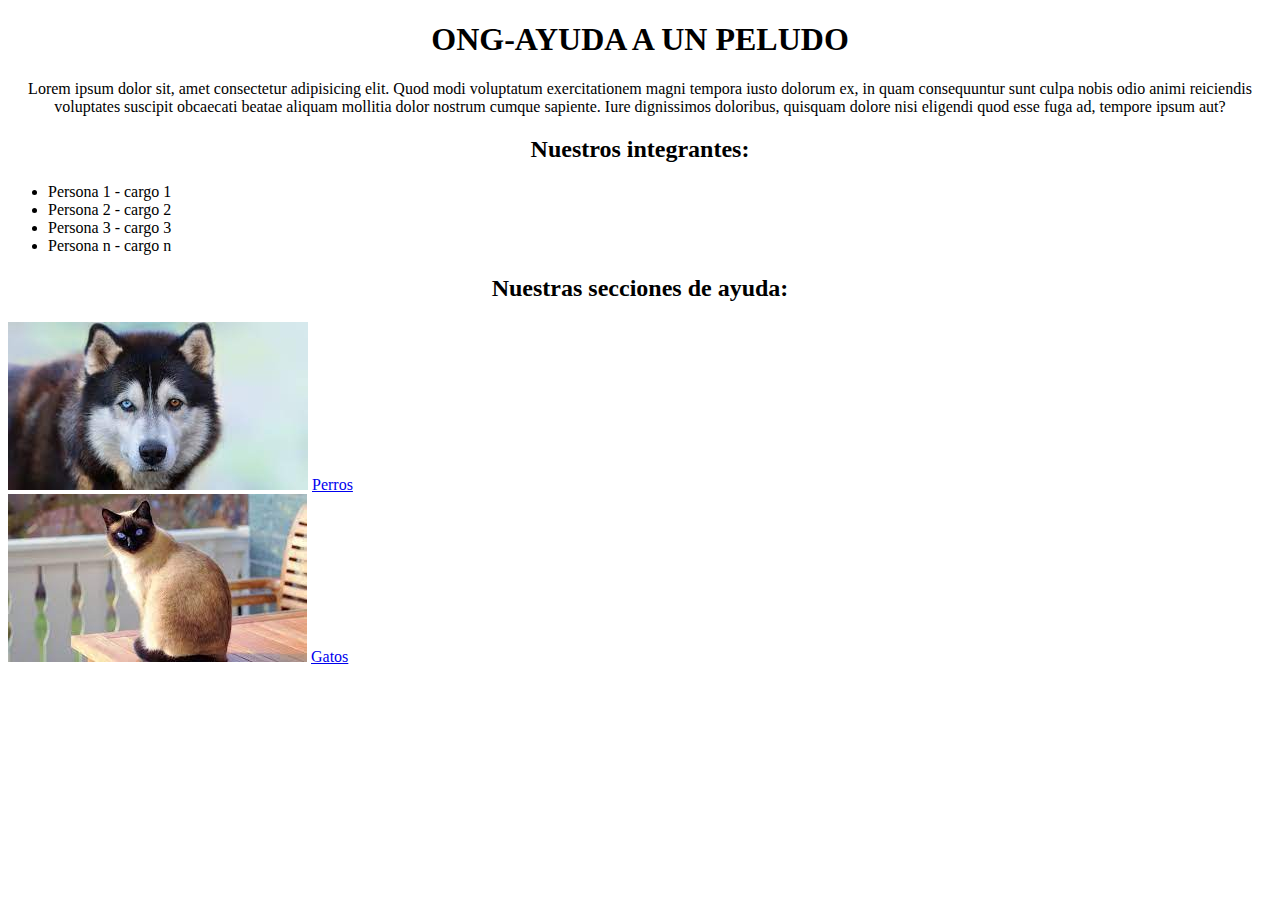
==== index.html @ 38c3a394 "primer commit de mi proyecto web" ====
<!DOCTYPE html>
<html lang="en">
<head>
    <meta charset="UTF-8">
    <meta name="viewport" content="width=device-width, initial-scale=1.0">
    <title>Ayuda a un peludo</title>
</head>
<body>
    <h1 style="text-align: center;">ONG-AYUDA A UN PELUDO</h1>

    <p style="text-align: center;">Lorem ipsum dolor sit, amet consectetur adipisicing elit. Quod modi voluptatum exercitationem magni tempora iusto dolorum ex, in quam consequuntur sunt culpa nobis odio animi reiciendis voluptates suscipit obcaecati beatae aliquam mollitia dolor nostrum cumque sapiente. Iure dignissimos doloribus, quisquam dolore nisi eligendi quod esse fuga ad, tempore ipsum aut?</p>
    
    <h2 style="text-align: center;">Nuestros integrantes:</h2>

    <ul>
        <li>Persona 1 - cargo 1</li>
        <li>Persona 2 - cargo 2</li>
        <li>Persona 3 - cargo 3</li>
        <li>Persona n - cargo n</li>
    </ul>
    <h2 style="text-align: center;">Nuestras secciones de ayuda:</h2>
    <img src="[data-uri]" alt="Perro1">
    <a href="Perros.html">Perros</a><br>
    <img src="[data-uri]" alt="Gato1">
    <a href="Gatos.html">Gatos</a>
</body>
</html>
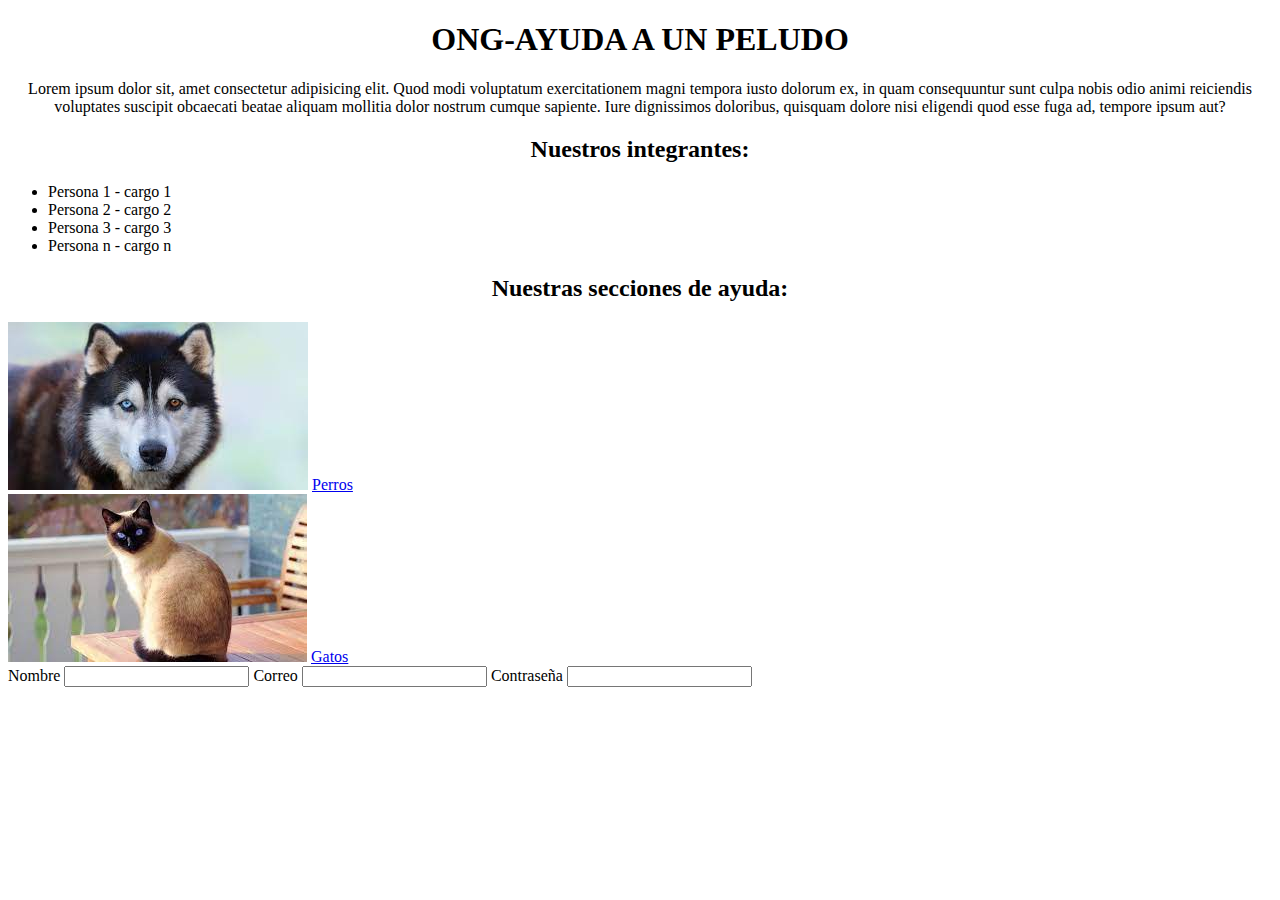
==== commit e7bfafc1: "se creo un formulario de usuario, correo y contraseña" ====
--- a/index.html
+++ b/index.html
@@ -24,5 +24,14 @@
     <a href="Perros.html">Perros</a><br>
     <img src="[data-uri]" alt="Gato1">
     <a href="Gatos.html">Gatos</a>
+
+    <form action="">
+        <label for="">Nombre</label>
+        <input type="text">
+        <label for="">Correo</label>
+        <input type="email">
+        <label for="">Contraseña</label>
+        <input type="password">
+    </form>
 </body>
 </html>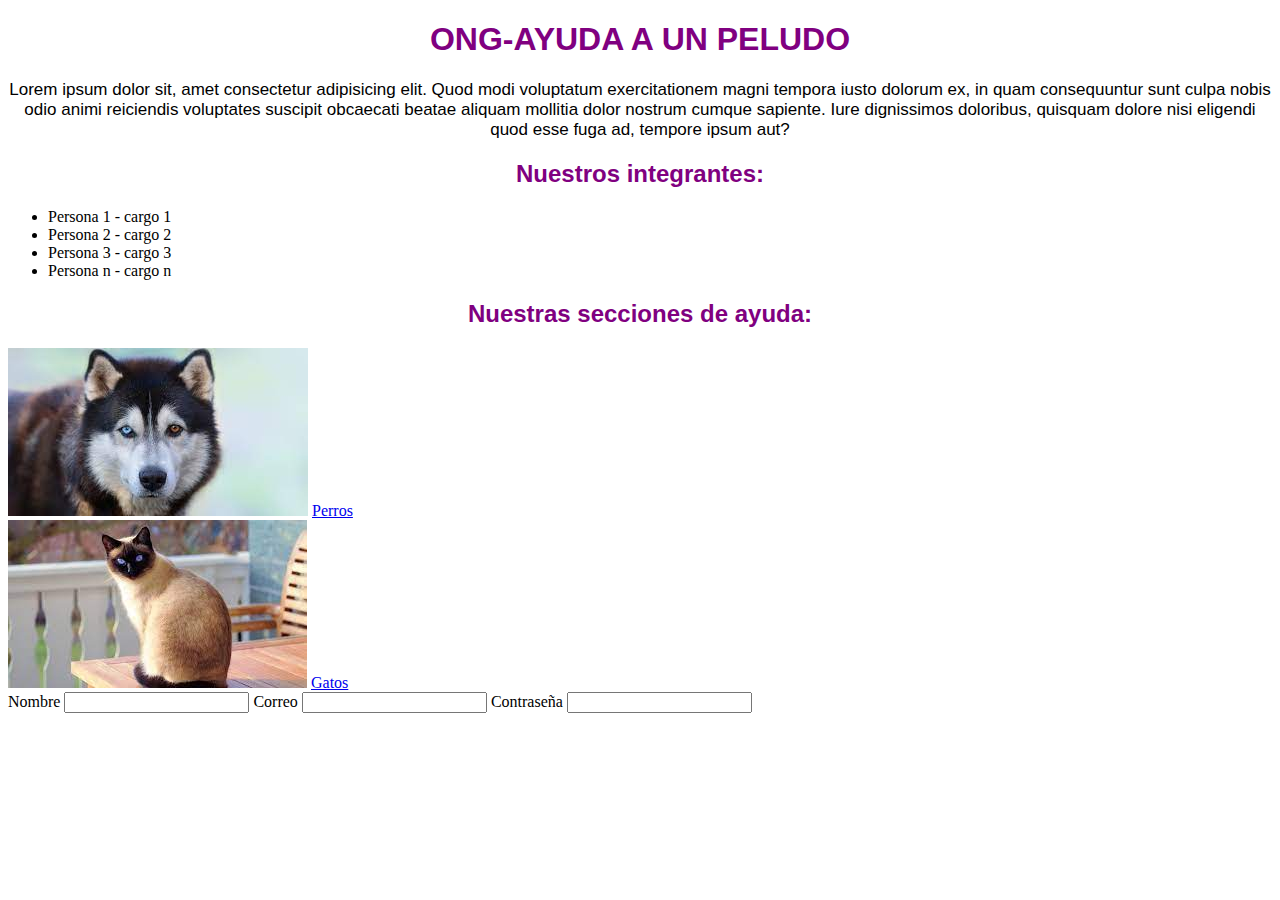
==== commit 9567413e: "estilos de letras" ====
--- a/index.html
+++ b/index.html
@@ -4,22 +4,23 @@
 <head>
     <meta charset="UTF-8">
     <meta name="viewport" content="width=device-width, initial-scale=1.0">
+    <link rel="stylesheet" href="estilo.css">
     <title>Ayuda a un peludo</title>
 </head>
 <body>
-    <h1 style="text-align: center;">ONG-AYUDA A UN PELUDO</h1>
+    <h1 class="titulos">ONG-AYUDA A UN PELUDO</h1>
 
     <p style="text-align: center;">Lorem ipsum dolor sit, amet consectetur adipisicing elit. Quod modi voluptatum exercitationem magni tempora iusto dolorum ex, in quam consequuntur sunt culpa nobis odio animi reiciendis voluptates suscipit obcaecati beatae aliquam mollitia dolor nostrum cumque sapiente. Iure dignissimos doloribus, quisquam dolore nisi eligendi quod esse fuga ad, tempore ipsum aut?</p>
     
-    <h2 style="text-align: center;">Nuestros integrantes:</h2>
-
+    <h2 class="titulos">Nuestros integrantes:</h2>
     <ul>
         <li>Persona 1 - cargo 1</li>
         <li>Persona 2 - cargo 2</li>
         <li>Persona 3 - cargo 3</li>
         <li>Persona n - cargo n</li>
     </ul>
-    <h2 style="text-align: center;">Nuestras secciones de ayuda:</h2>
+    <h2 class="titulos">Nuestras secciones de ayuda:</h2>
+    
     <img src="[data-uri]" alt="Perro1">
     <a href="Perros.html">Perros</a><br>
     <img src="[data-uri]" alt="Gato1">
--- a/estilo.css
+++ b/estilo.css
@@ -0,0 +1,10 @@
+.titulos{
+    text-align: center;
+    color: purple;
+    font-family: 'Franklin Gothic Medium', 'Arial Narrow', Arial, sans-serif;
+}
+
+p{
+    font-family: 'Franklin Gothic Medium', 'Arial Narrow', Arial, sans-serif;
+    font-size: 17px;
+}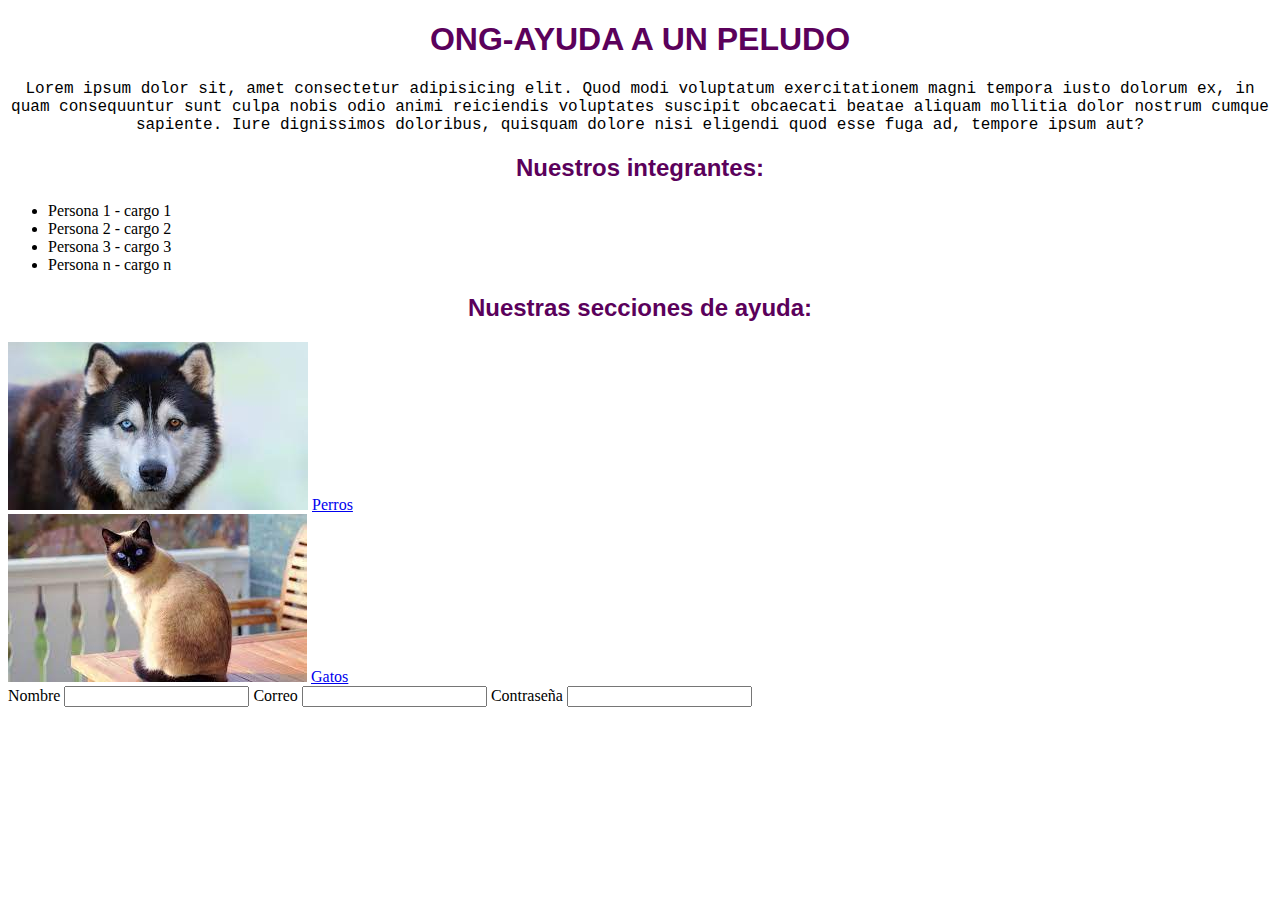
==== commit 74f5cf3d: "cambio en body" ====
--- a/index.html
+++ b/index.html
@@ -1,4 +1,3 @@
-
 <!DOCTYPE html>
 <html lang="en">
 <head>
--- a/estilo.css
+++ b/estilo.css
@@ -1,10 +1,15 @@
 .titulos{
     text-align: center;
-    color: purple;
+    color: hsl(300, 98%, 18%);
     font-family: 'Franklin Gothic Medium', 'Arial Narrow', Arial, sans-serif;
 }
 
 p{
-    font-family: 'Franklin Gothic Medium', 'Arial Narrow', Arial, sans-serif;
-    font-size: 17px;
+    text-align: center;
+    font-family: 'Courier New', Courier, monospace;
+    color: black;
+}
+
+body {
+    
 }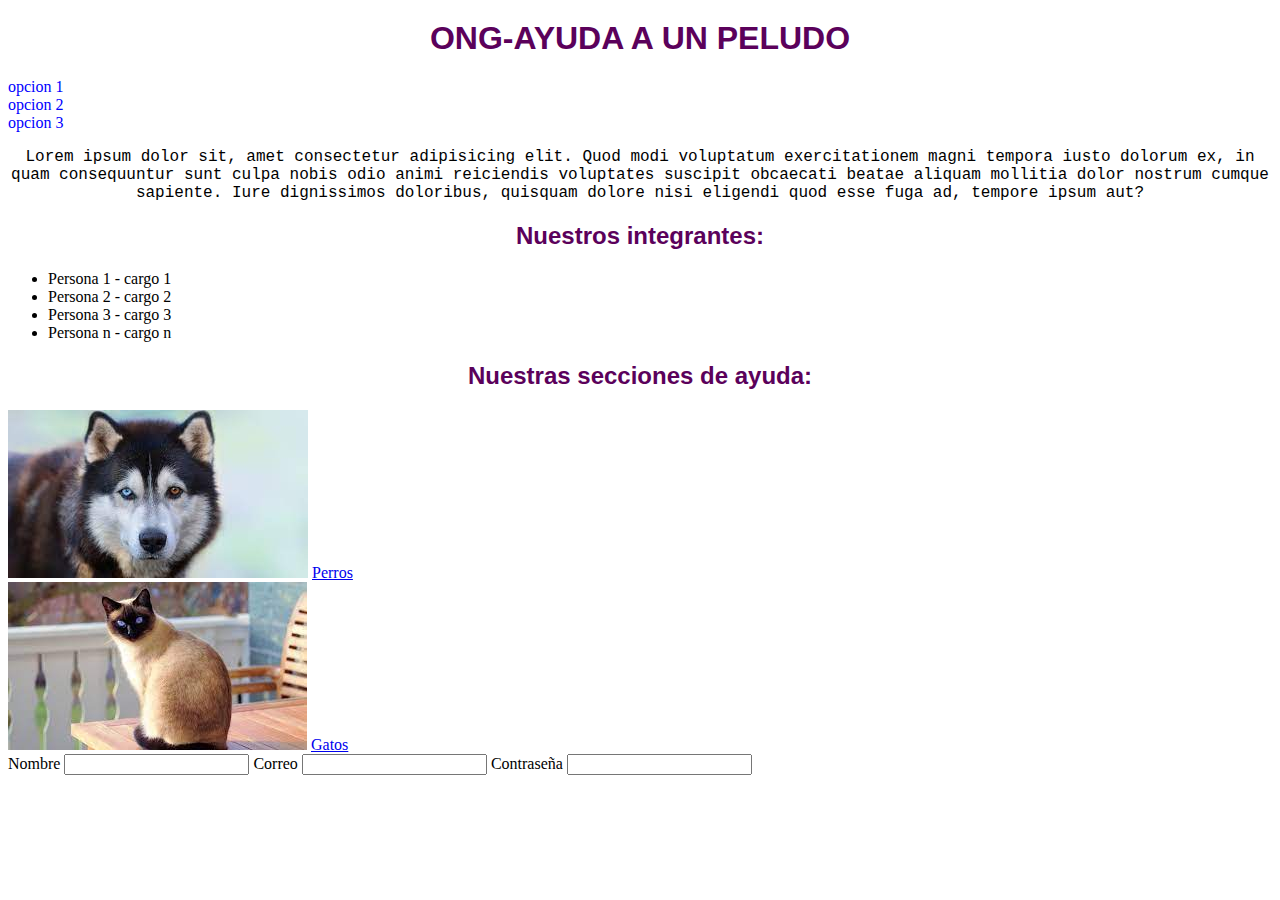
==== commit 931e65dc: "actualizacion de css" ====
--- a/index.html
+++ b/index.html
@@ -8,9 +8,15 @@
 </head>
 <body>
     <h1 class="titulos">ONG-AYUDA A UN PELUDO</h1>
+    <div id="menu">
+        <div class="opcion1">opcion 1</div>
+        <div>opcion 2</div>
+        <div>opcion 3</div>
 
+    </div>
+    <div class="parrafos">
     <p style="text-align: center;">Lorem ipsum dolor sit, amet consectetur adipisicing elit. Quod modi voluptatum exercitationem magni tempora iusto dolorum ex, in quam consequuntur sunt culpa nobis odio animi reiciendis voluptates suscipit obcaecati beatae aliquam mollitia dolor nostrum cumque sapiente. Iure dignissimos doloribus, quisquam dolore nisi eligendi quod esse fuga ad, tempore ipsum aut?</p>
-    
+    </div>
     <h2 class="titulos">Nuestros integrantes:</h2>
     <ul>
         <li>Persona 1 - cargo 1</li>
--- a/estilo.css
+++ b/estilo.css
@@ -1,4 +1,13 @@
+body{
+    background-image: url('https://media.istockphoto.com/id/1196531726/es/foto/azul-azul-turquesa-abstracto-acuarela-fondo-para-texturas-fondos-y-dise%C3%B1o-de-banners-web.jpg?s=612x612&w=0&k=20&c=1OzMtVW0KMI2g3p6nlxNW8c-IbJyhhn0aowjtiHy4Zw=');
+}
+
+.parrafos{
+    margin-bottom: 20px;
+}
+
 .titulos{
+    margin-top: 20px;
     text-align: center;
     color: hsl(300, 98%, 18%);
     font-family: 'Franklin Gothic Medium', 'Arial Narrow', Arial, sans-serif;
@@ -10,6 +19,8 @@
     color: black;
 }
 
-body {
-    
+#menu{
+    color: blue;
+    width: 20vw;
+    height: 20%;
 }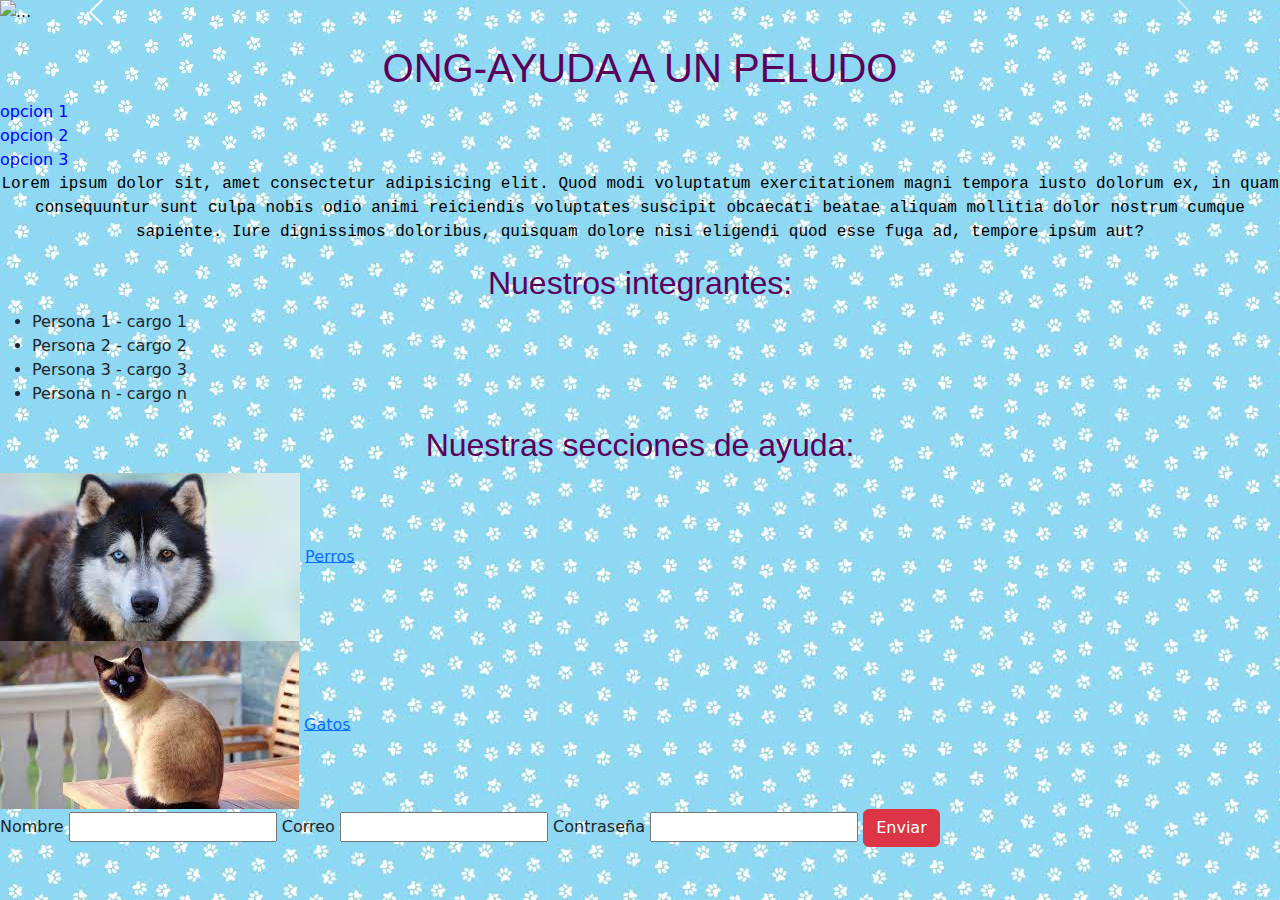
==== commit d2c7ac97: "ultima act" ====
--- a/index.html
+++ b/index.html
@@ -3,10 +3,54 @@
 <head>
     <meta charset="UTF-8">
     <meta name="viewport" content="width=device-width, initial-scale=1.0">
-    <link rel="stylesheet" href="estilo.css">
+    <link href="https://cdn.jsdelivr.net/npm/bootstrap@5.3.3/dist/css/bootstrap.min.css" rel="stylesheet">
+    <link href="https://getbootstrap.com/docs/5.3/assets/css/docs.css" rel="stylesheet">
+    <title>Bootstrap Example</title>
+    <script src="https://cdn.jsdelivr.net/npm/bootstrap@5.3.3/dist/js/bootstrap.bundle.min.js"></script>
+    <link rel="stylesheet" href="estilo.css">   
     <title>Ayuda a un peludo</title>
 </head>
 <body>
+    <div>
+        <div id="carouselExampleCaptions" class="carousel slide">
+            <div class="carousel-indicators">
+              <button type="button" data-bs-target="#carouselExampleCaptions" data-bs-slide-to="0" class="active" aria-current="true" aria-label="Slide 1"></button>
+              <button type="button" data-bs-target="#carouselExampleCaptions" data-bs-slide-to="1" aria-label="Slide 2"></button>
+              <button type="button" data-bs-target="#carouselExampleCaptions" data-bs-slide-to="2" aria-label="Slide 3"></button>
+            </div>
+            <div class="carousel-inner">
+              <div class="carousel-item active">
+                <img src="..." class="d-block w-100" alt="...">
+                <div class="carousel-caption d-none d-md-block">
+                  <h5>First slide label</h5>
+                  <p>Some representative placeholder content for the first slide.</p>
+                </div>
+              </div>
+              <div class="carousel-item">
+                <img src="..." class="d-block w-100" alt="...">
+                <div class="carousel-caption d-none d-md-block">
+                  <h5>Second slide label</h5>
+                  <p>Some representative placeholder content for the second slide.</p>
+                </div>
+              </div>
+              <div class="carousel-item">
+                <img src="..." class="d-block w-100" alt="...">
+                <div class="carousel-caption d-none d-md-block">
+                  <h5>Third slide label</h5>
+                  <p>Some representative placeholder content for the third slide.</p>
+                </div>
+              </div>
+            </div>
+            <button class="carousel-control-prev" type="button" data-bs-target="#carouselExampleCaptions" data-bs-slide="prev">
+              <span class="carousel-control-prev-icon" aria-hidden="true"></span>
+              <span class="visually-hidden">Previous</span>
+            </button>
+            <button class="carousel-control-next" type="button" data-bs-target="#carouselExampleCaptions" data-bs-slide="next">
+              <span class="carousel-control-next-icon" aria-hidden="true"></span>
+              <span class="visually-hidden">Next</span>
+            </button>
+          </div>
+    </div>
     <h1 class="titulos">ONG-AYUDA A UN PELUDO</h1>
     <div id="menu">
         <div class="opcion1">opcion 1</div>
@@ -38,6 +82,7 @@
         <input type="email">
         <label for="">Contraseña</label>
         <input type="password">
+        <button type="button" class="btn btn-danger">Enviar</button>
     </form>
 </body>
 </html>--- a/estilo.css
+++ b/estilo.css
@@ -1,5 +1,5 @@
 body{
-    background-image: url('https://media.istockphoto.com/id/1196531726/es/foto/azul-azul-turquesa-abstracto-acuarela-fondo-para-texturas-fondos-y-dise%C3%B1o-de-banners-web.jpg?s=612x612&w=0&k=20&c=1OzMtVW0KMI2g3p6nlxNW8c-IbJyhhn0aowjtiHy4Zw=');
+    background-image: url('[data-uri]');
 }
 
 .parrafos{
